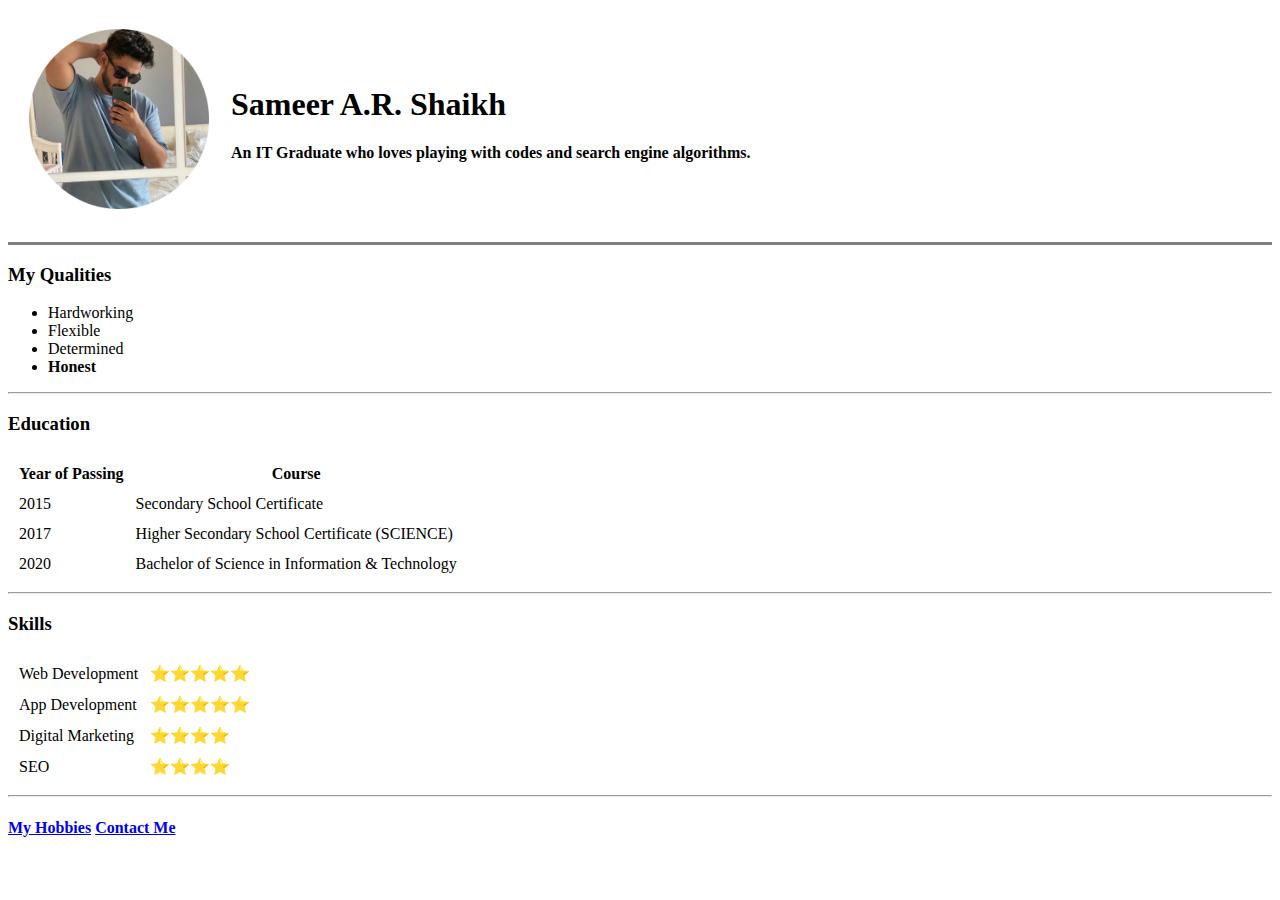
==== index.html @ 4a33f2a4 "Add initial CV website files" ====
<!DOCTYPE html>
<html lang="en" dir="ltr">
  <head>
    <meta charset="utf-8">
    <title>Sameer's Personal Site</title>
  </head>
  <body>
    <table cellspacing="20">
      <tr>
        <td><img src="sameer.png" alt="Sameer's Profile Picture" width="180" height="180"></td>
        <td><h1> Sameer A.R. Shaikh</h1>
      <strong> <p>An IT Graduate who loves playing with codes and search engine algorithms.</p> </strong></td>
      </tr>
    </table>
    <hr size="3" noshade>
    <h3>My Qualities</h3>
    <ul>
      <li>Hardworking</li>
      <li>Flexible</li>
      <li>Determined</li>
    <strong><li>Honest</li></strong>
    </ul>
    <hr>
    <h3>Education</h3>
<table cellspacing="10">
  <thead>
    <tr>
      <th>Year of Passing</th>
      <th>Course</th>
    </tr>
  </thead>
  <tbody>
    <tr>
      <td>2015</td>
      <td>Secondary School Certificate</td>
    </tr>
    <tr>
      <td>2017</td>
      <td>Higher Secondary School Certificate (SCIENCE)</td>
    </tr>
    <tr>
      <td>2020</td>
      <td>Bachelor of Science in Information & Technology</td>
    </tr>
  </tbody>
</table>
<hr>
<h3>Skills</h3>
<table cellspacing="10">
 <tr>
   <td>Web Development</td>
  <td>⭐⭐⭐⭐⭐</td>
  </tr>
  <tr>
    <td>App Development</td>
    <td>⭐⭐⭐⭐⭐</td>
  </tr>
  <tr>
    <td>Digital Marketing</td>
    <td>⭐⭐⭐⭐</td>
  </tr>
  <tr>
    <td>SEO</td>
    <td>⭐⭐⭐⭐</td>
  </tr>
</table>
  <hr>
   <h4><a href="hobbies.html">My Hobbies</a>

   <a href="contact.html">Contact Me</a></h4>


  </body>
</html>
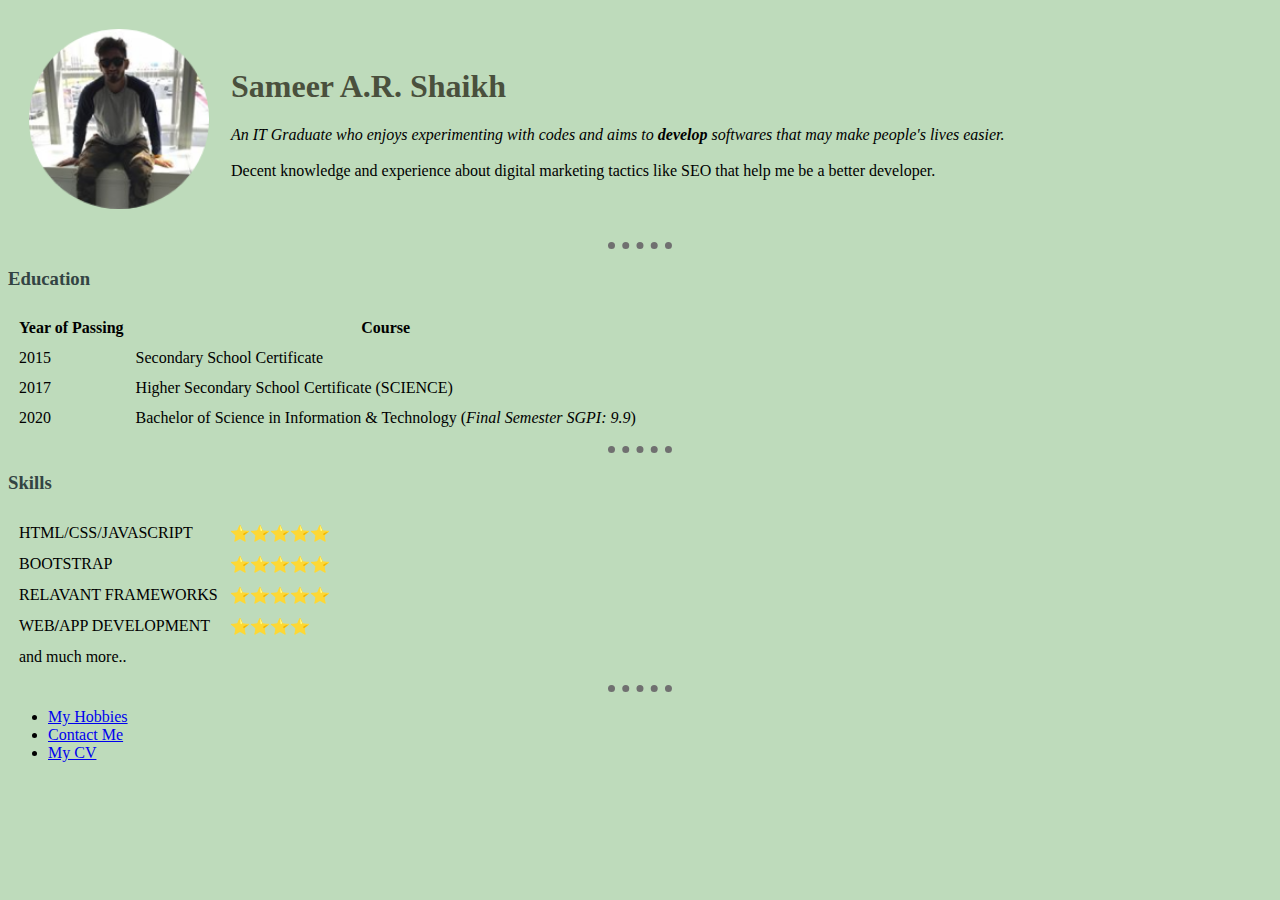
==== commit 32cc0184: "Add files via upload" ====
--- a/index.html
+++ b/index.html
@@ -3,23 +3,17 @@
   <head>
     <meta charset="utf-8">
     <title>Sameer's Personal Site</title>
+  <link rel="stylesheet" href="css/styles.css">
   </head>
   <body>
     <table cellspacing="20">
       <tr>
         <td><img src="sameer.png" alt="Sameer's Profile Picture" width="180" height="180"></td>
         <td><h1> Sameer A.R. Shaikh</h1>
-      <strong> <p>An IT Graduate who loves playing with codes and search engine algorithms.</p> </strong></td>
+      <i><p>An IT Graduate who enjoys experimenting with codes and aims to <strong>develop</strong> softwares that may make people's lives easier.</i><br> <br>
+      Decent knowledge and experience about digital marketing tactics like SEO that help me be a better developer.</p></td>
       </tr>
     </table>
-    <hr size="3" noshade>
-    <h3>My Qualities</h3>
-    <ul>
-      <li>Hardworking</li>
-      <li>Flexible</li>
-      <li>Determined</li>
-    <strong><li>Honest</li></strong>
-    </ul>
     <hr>
     <h3>Education</h3>
 <table cellspacing="10">
@@ -40,7 +34,7 @@
     </tr>
     <tr>
       <td>2020</td>
-      <td>Bachelor of Science in Information & Technology</td>
+      <td>Bachelor of Science in Information & Technology (<i>Final Semester SGPI: 9.9</i>)</td>
     </tr>
   </tbody>
 </table>
@@ -48,27 +42,30 @@
 <h3>Skills</h3>
 <table cellspacing="10">
  <tr>
-   <td>Web Development</td>
+   <td>HTML/CSS/JAVASCRIPT</td>
   <td>⭐⭐⭐⭐⭐</td>
   </tr>
   <tr>
-    <td>App Development</td>
+    <td>BOOTSTRAP</td>
     <td>⭐⭐⭐⭐⭐</td>
   </tr>
   <tr>
-    <td>Digital Marketing</td>
+    <td>RELAVANT  FRAMEWORKS</td>
+    <td>⭐⭐⭐⭐⭐</td>
+  </tr>
+  <tr>
+    <td>WEB<b>/</b>APP DEVELOPMENT</td>
     <td>⭐⭐⭐⭐</td>
   </tr>
   <tr>
-    <td>SEO</td>
-    <td>⭐⭐⭐⭐</td>
+    <td>and much more..</td>
   </tr>
 </table>
   <hr>
-   <h4><a href="hobbies.html">My Hobbies</a>
-
-   <a href="contact.html">Contact Me</a></h4>
-
-
+  <ul>
+   <li><a href="hobbies.html">My Hobbies</a></li>
+   <li><a href="contact.html">Contact Me</a></li>
+   <li><a href="C:\Users\webchannel\Desktop\Web Development\HTML-PERSONAL SITE\SameerCV - web page.htm">My CV</a></li>
+     </ul>
   </body>
 </html>
--- a/css/styles.css
+++ b/css/styles.css
@@ -0,0 +1,13 @@
+body {
+  background-color: #bedbbb;
+}
+hr {
+border-style: dotted none none none;/*everything on the website are boxes (pesticide tool) cloclwise we did dotted none etc. doubt refer course,33,inline css */
+border-width: 7px;
+border-color: #707070;
+width: 5%;
+}
+  H1 {color: #4a503d;
+  }
+    H3 {color: #334443;
+    }
